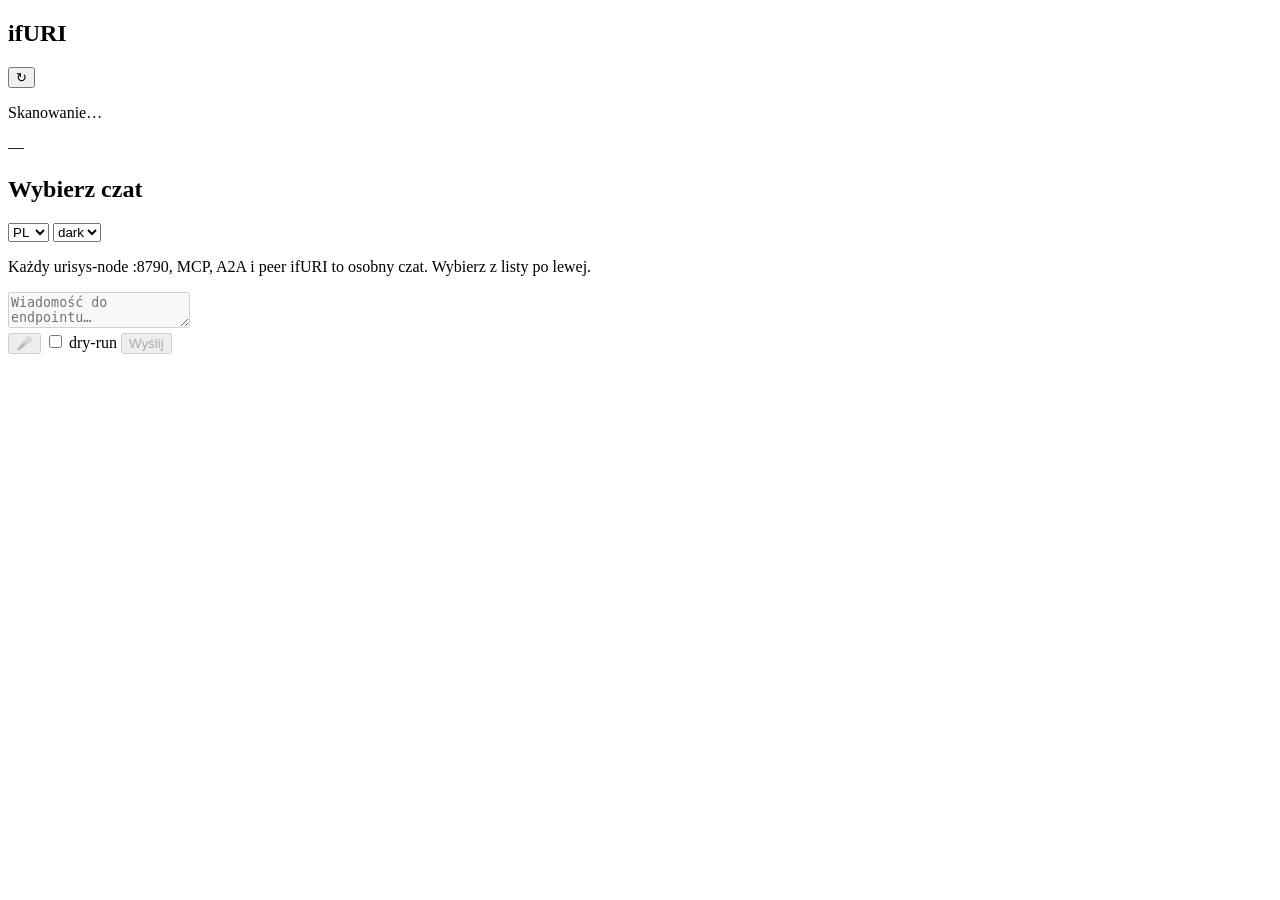
==== src/ifuri_app/web/index.html @ 89170c82 "feat(build): add markdown output Statistics: 41 files changed, 7327 insertions, 92 deletions  Summar" ====
<!DOCTYPE html>
<html lang="pl">
<head>
  <meta charset="utf-8" />
  <meta name="viewport" content="width=device-width, initial-scale=1" />
  <title>ifURI — chat</title>
  <link rel="stylesheet" href="/web/voice.css" />
</head>
<body>
  <div class="app">
    <aside class="sidebar">
      <header class="sidebar-head">
        <h1>ifURI</h1>
        <button id="btnRefresh" type="button" title="Odśwież czaty z LAN">↻</button>
      </header>
      <p id="scanStatus" class="scan-status">Skanowanie…</p>
      <nav id="chatList" class="chat-list" aria-label="Endpointy jako czaty"></nav>
    </aside>

    <main class="chat-main">
      <header class="chat-head">
        <div>
          <span id="chatKind" class="chat-kind">—</span>
          <h2 id="chatTitle">Wybierz czat</h2>
          <p id="chatSubtitle" class="chat-sub"></p>
        </div>
        <div class="chat-head-actions">
          <select id="langSelect" aria-label="Język">
            <option value="pl">PL</option>
            <option value="en">EN</option>
          </select>
          <select id="themeSelect" aria-label="Motyw">
            <option value="dark">dark</option>
            <option value="light">light</option>
            <option value="ifuri">ifuri</option>
          </select>
          <button id="btnScreen" type="button" class="ghost" hidden>Screenshot</button>
          <label class="chk" id="screenAutoWrap" hidden><input id="screenAuto" type="checkbox" /> auto</label>
        </div>
      </header>

      <div id="screenPanel" class="screen-panel" hidden>
        <img id="remoteScreen" alt="Zrzut ekranu" />
      </div>

      <div id="messages" class="messages" aria-live="polite">
        <p class="empty-hint">Każdy urisys-node :8790, MCP, A2A i peer ifURI to osobny czat. Wybierz z listy po lewej.</p>
      </div>

      <footer class="composer">
        <textarea id="input" rows="2" placeholder="Wiadomość do endpointu…" disabled></textarea>
        <div class="composer-bar">
          <button id="btnListen" type="button" class="ghost" disabled>🎤</button>
          <label class="chk"><input id="dryRun" type="checkbox" /> dry-run</label>
          <button id="btnSend" type="button" disabled>Wyślij</button>
        </div>
      </footer>
    </main>
  </div>

  <script src="/web/url_state.js"></script>
  <script src="/web/theme.js"></script>
  <script src="/web/voice.js"></script>
</body>
</html>
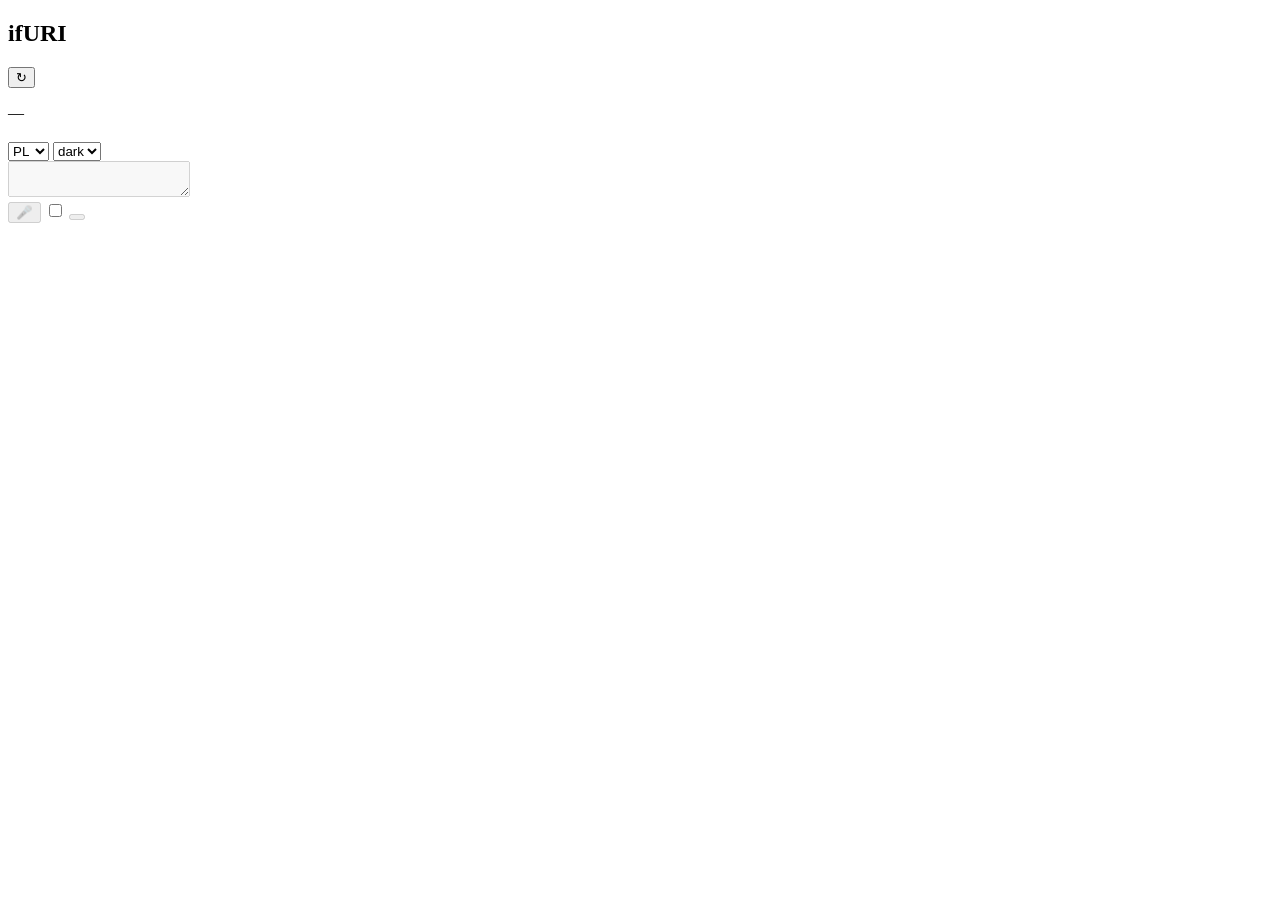
==== commit 8becb38d: "feat(docs): update docs Statistics: 21 files changed, 695 insertions, 87 deletions  Summary: - Dirs:" ====
--- a/src/ifuri_app/web/index.html
+++ b/src/ifuri_app/web/index.html
@@ -11,9 +11,9 @@
     <aside class="sidebar">
       <header class="sidebar-head">
         <h1>ifURI</h1>
-        <button id="btnRefresh" type="button" title="Odśwież czaty z LAN">↻</button>
+        <button id="btnRefresh" type="button" title="">↻</button>
       </header>
-      <p id="scanStatus" class="scan-status">Skanowanie…</p>
+      <p id="scanStatus" class="scan-status"></p>
       <nav id="chatList" class="chat-list" aria-label="Endpointy jako czaty"></nav>
     </aside>
 
@@ -21,7 +21,7 @@
       <header class="chat-head">
         <div>
           <span id="chatKind" class="chat-kind">—</span>
-          <h2 id="chatTitle">Wybierz czat</h2>
+          <h2 id="chatTitle"></h2>
           <p id="chatSubtitle" class="chat-sub"></p>
         </div>
         <div class="chat-head-actions">
@@ -34,32 +34,38 @@
             <option value="light">light</option>
             <option value="ifuri">ifuri</option>
           </select>
-          <button id="btnScreen" type="button" class="ghost" hidden>Screenshot</button>
-          <label class="chk" id="screenAutoWrap" hidden><input id="screenAuto" type="checkbox" /> auto</label>
+          <button id="btnViewToggle" type="button" class="ghost" hidden>Czat</button>
+          <button id="btnScreen" type="button" class="ghost" hidden></button>
+          <label class="chk" id="screenAutoWrap" hidden><input id="screenAuto" type="checkbox" /> <span id="screenAutoLabel"></span></label>
         </div>
       </header>
 
       <div id="screenPanel" class="screen-panel" hidden>
-        <img id="remoteScreen" alt="Zrzut ekranu" />
+        <img id="remoteScreen" alt="" />
       </div>
 
-      <div id="messages" class="messages" aria-live="polite">
-        <p class="empty-hint">Każdy urisys-node :8790, MCP, A2A i peer ifURI to osobny czat. Wybierz z listy po lewej.</p>
+      <div id="voicePackBanner" class="voice-pack-banner" hidden>
+        <p id="voicePackText"></p>
+        <button id="btnInstallVoicePacks" type="button" class="ghost"></button>
       </div>
 
+      <div id="messages" class="messages" aria-live="polite"></div>
+
       <footer class="composer">
-        <textarea id="input" rows="2" placeholder="Wiadomość do endpointu…" disabled></textarea>
+        <textarea id="input" rows="2" placeholder="" disabled></textarea>
         <div class="composer-bar">
-          <button id="btnListen" type="button" class="ghost" disabled>🎤</button>
-          <label class="chk"><input id="dryRun" type="checkbox" /> dry-run</label>
-          <button id="btnSend" type="button" disabled>Wyślij</button>
+          <button id="btnListen" type="button" class="ghost" disabled title="">🎤</button>
+          <label class="chk"><input id="dryRun" type="checkbox" /> <span id="dryRunLabel"></span></label>
+          <button id="btnSend" type="button" disabled></button>
         </div>
       </footer>
     </main>
   </div>
 
   <script src="/web/url_state.js"></script>
+  <script src="/web/i18n.js"></script>
   <script src="/web/theme.js"></script>
+  <script type="module" src="/web/page_runtime.js"></script>
   <script src="/web/voice.js"></script>
 </body>
 </html>
